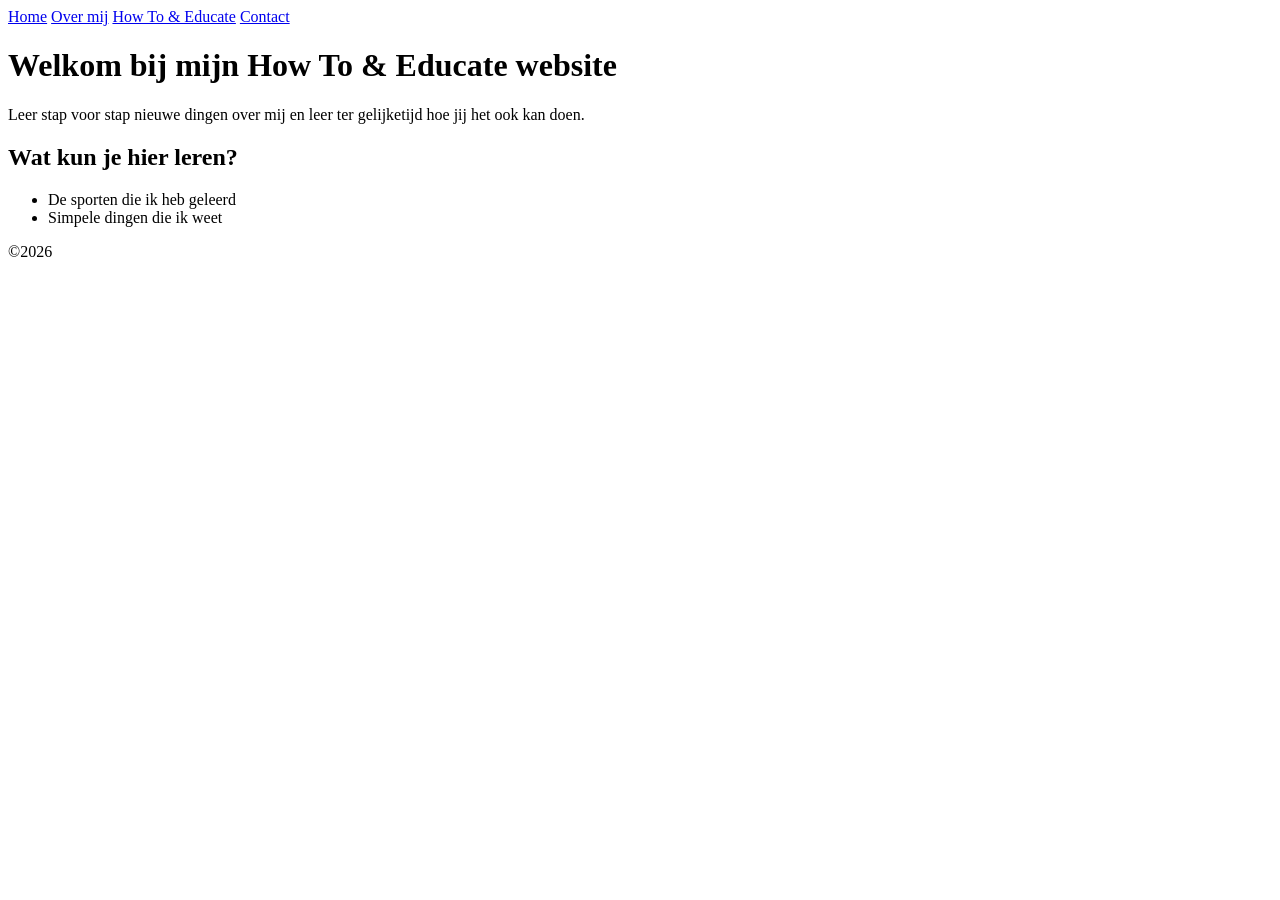
==== html/index.html @ 5fe8c3aa "html in own folder all html is in its own folder" ====
<!-- ...................................................... -->
<!-- Name:                       How To & Educate Website   -->
<!-- Why its made:               This website is made for a school project where we need to make a website that is based on the wireframes and mock-ups we made -->
<!-- Why this file:              This file is made to show the code in this file to be on the screen -->
<!-- ...................................................... -->
<!-- Changes      version   -->
<!--                        -->
<!--                        -->
<!-- ...................................................... -->

<!DOCTYPE html>
<html lang="nl">
<head>
  <meta charset="UTF-8">
  <title>How To & Educate</title>
  <link rel="stylesheet" href="style.css">
</head>
<body>

<header>
  <nav>
    <a href="../html/index.html">Home</a>
    <a href="../html/aboutMe.html">Over mij</a>
    <a href="../html/howTo&Educate.html">How To & Educate</a>
    <a href="../html/contact.html">Contact</a>
  </nav>
</header>

<main class="container">
  <div class="card">
    <h1>Welkom bij mijn How To & Educate website</h1>
    <p>Leer stap voor stap nieuwe dingen over mij en leer ter gelijketijd hoe jij het ook kan doen.</p>
  </div>

  <div class="card">
    <h2>Wat kun je hier leren?</h2>
    <ul>
      <li>De sporten die ik heb geleerd</li>
      <li>Simpele dingen die ik weet</li>
    </ul>
  </div>
</main>

<footer>
  ©2026
</footer>

</body>
</html>
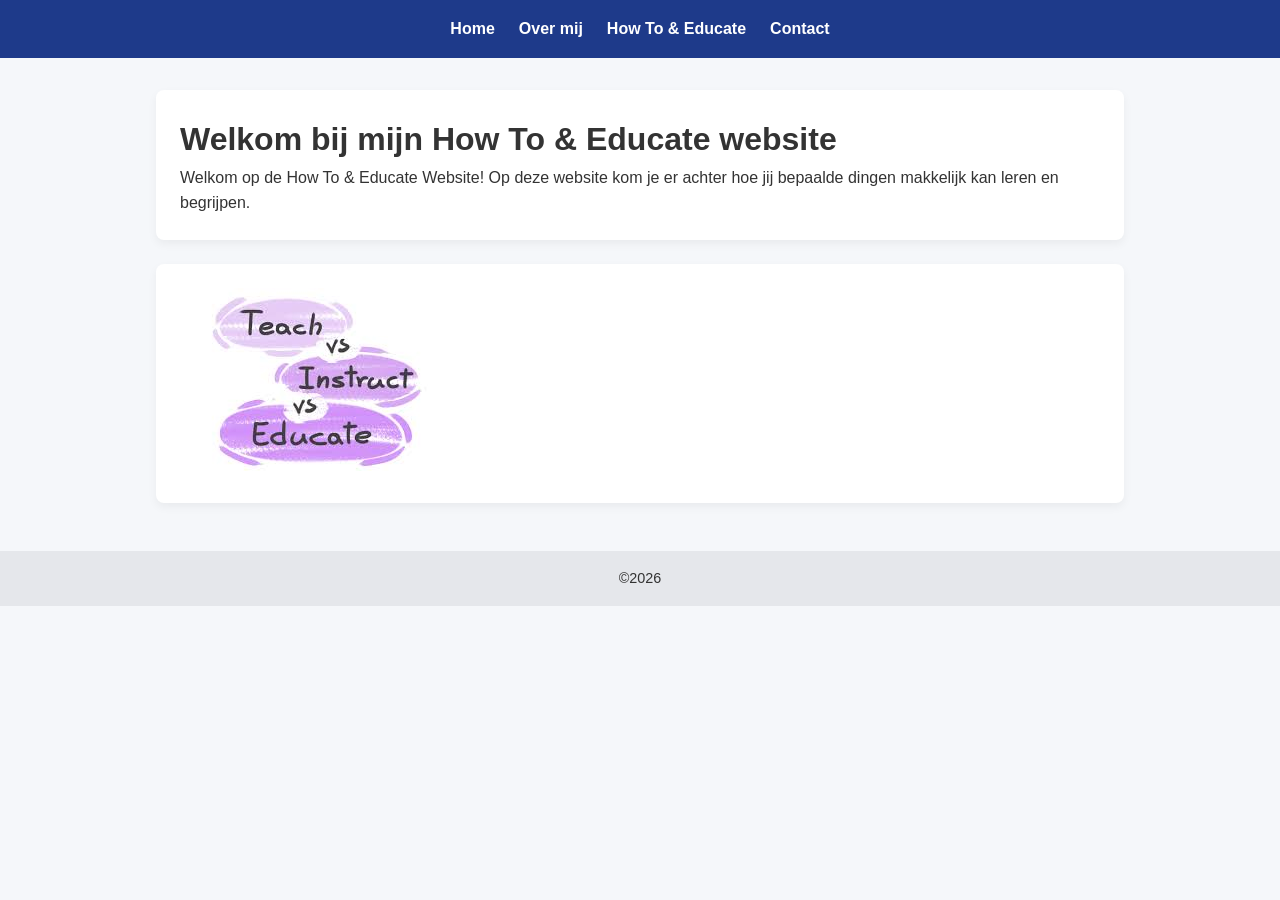
==== commit ad69d0e1: "hot fix gave styling again and edited the text + images" ====
--- a/html/index.html
+++ b/html/index.html
@@ -13,7 +13,7 @@
 <head>
   <meta charset="UTF-8">
   <title>How To & Educate</title>
-  <link rel="stylesheet" href="style.css">
+  <link rel="stylesheet" href="../style.css">
 </head>
 <body>
 
@@ -29,16 +29,11 @@
 <main class="container">
   <div class="card">
     <h1>Welkom bij mijn How To & Educate website</h1>
-    <p>Leer stap voor stap nieuwe dingen over mij en leer ter gelijketijd hoe jij het ook kan doen.</p>
+    <p>Welkom op de How To & Educate Website! Op deze website kom je er achter hoe jij bepaalde dingen makkelijk kan leren en begrijpen.</p>
   </div>
 
   <div class="card">
-    <h2>Wat kun je hier leren?</h2>
-    <ul>
-      <li>De sporten die ik heb geleerd</li>
-      <li>Simpele dingen die ik weet</li>
-    </ul>
-  </div>
+    <img src="../images/images.jpg">
 </main>
 
 <footer>
--- a/style.css
+++ b/style.css
@@ -0,0 +1,65 @@
+/* <!-- ...................................................... -->
+<!-- Name:                       How To & Educate Website   -->
+<!-- Why its made:               This website is made for a school project where we need to make a website that is based on the wireframes and mock-ups we made -->
+<!-- Why this file:              This file is made for how things on the screen is colored -->
+<!-- ...................................................... -->
+<!-- Changes      version   -->
+<!--                        -->
+<!--                        -->
+<!-- ...................................................... --> */
+
+* {
+  margin: 0;
+  padding: 0;
+  box-sizing: border-box;
+  font-family: Arial, sans-serif;
+}
+
+body {
+  background: #f5f7fa;
+  color: #333;
+  line-height: 1.6;
+}
+
+header {
+  background: #1e3a8a;
+  padding: 1rem;
+}
+
+nav {
+  display: flex;
+  gap: 1.5rem;
+  justify-content: center;
+}
+
+nav a {
+  color: #fff;
+  text-decoration: none;
+  font-weight: bold;
+}
+
+nav a:hover {
+  text-decoration: underline;
+}
+
+.container {
+  max-width: 1000px;
+  margin: 2rem auto;
+  padding: 0 1rem;
+}
+
+.card {
+  background: #fff;
+  padding: 1.5rem;
+  border-radius: 8px;
+  margin-bottom: 1.5rem;
+  box-shadow: 0 4px 10px rgba(0,0,0,0.05);
+}
+
+footer {
+  text-align: center;
+  padding: 1rem;
+  background: #e5e7eb;
+  margin-top: 3rem;
+  font-size: 0.9rem;
+}
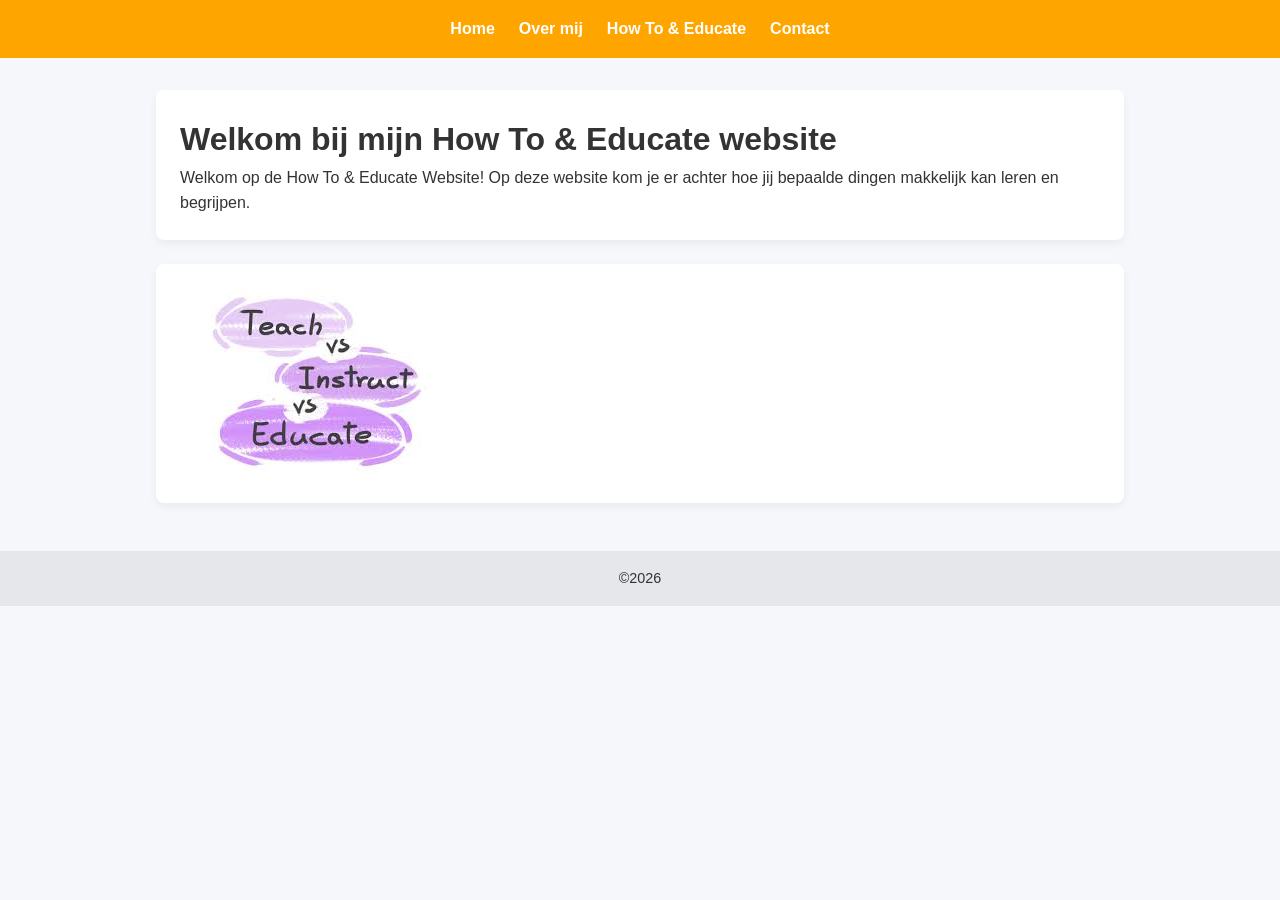
==== commit d2ef0d21: "Bug fixes there was a ANNOYING ASS BUG that made the css not conect to the htmls" ====
--- a/html/index.html
+++ b/html/index.html
@@ -13,7 +13,7 @@
 <head>
   <meta charset="UTF-8">
   <title>How To & Educate</title>
-  <link rel="stylesheet" href="../style.css">
+  <link rel="stylesheet" href="../styling.css">
 </head>
 <body>
 
--- a/styling.css
+++ b/styling.css
@@ -0,0 +1,65 @@
+/* <!-- ...................................................... -->
+<!-- Name:                       How To & Educate Website   -->
+<!-- Why its made:               This website is made for a school project where we need to make a website that is based on the wireframes and mock-ups we made -->
+<!-- Why this file:              This file is made for how things on the screen is colored -->
+<!-- ...................................................... -->
+<!-- Changes      version   -->
+<!--                        -->
+<!--                        -->
+<!-- ...................................................... --> */
+
+* {
+  margin: 0;
+  padding: 0;
+  box-sizing: border-box;
+  font-family: Arial, sans-serif;
+}
+
+body {
+  background: #f5f7fa;
+  color: #333;
+  line-height: 1.6;
+}
+
+header {
+  background: orange;
+  padding: 1rem;
+}
+
+nav {
+  display: flex;
+  gap: 1.5rem;
+  justify-content: center;
+}
+
+nav a {
+  color: #fff;
+  text-decoration: none;
+  font-weight: bold;
+}
+
+nav a:hover {
+  text-decoration: underline;
+}
+
+.container {
+  max-width: 1000px;
+  margin: 2rem auto;
+  padding: 0 1rem;
+}
+
+.card {
+  background: #fff;
+  padding: 1.5rem;
+  border-radius: 8px;
+  margin-bottom: 1.5rem;
+  box-shadow: 0 4px 10px rgba(0,0,0,0.05);
+}
+
+footer {
+  text-align: center;
+  padding: 1rem;
+  background: #e5e7eb;
+  margin-top: 3rem;
+  font-size: 0.9rem;
+}
